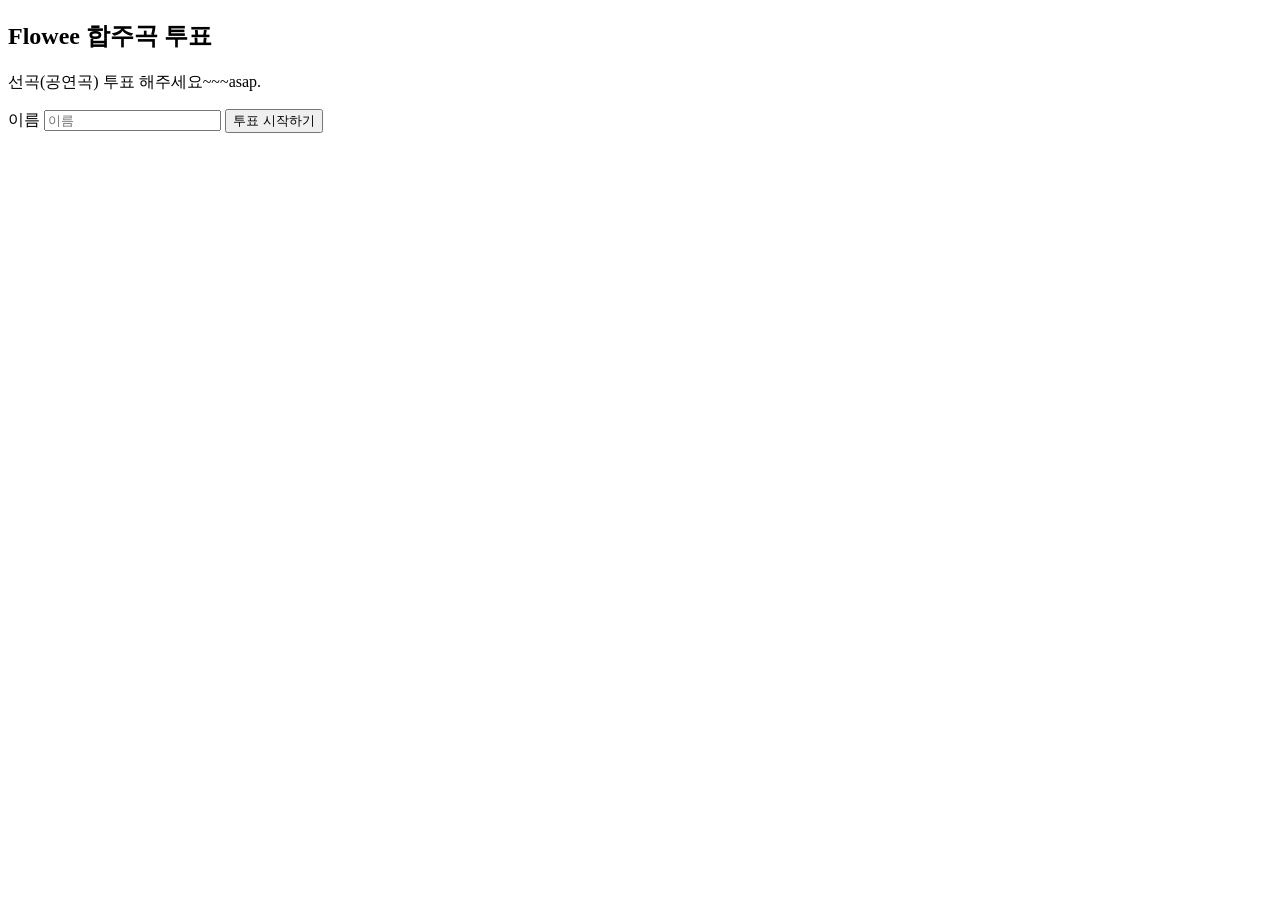
==== src/main/resources/templates/index.html @ d8ee8c3c "Initial deploy-ready commit" ====
<!DOCTYPE html>
<html lang="ko">
<head>
    <meta charset="UTF-8">
    <meta name="viewport" content="width=device-width, initial-scale=1.0">
    <title>합주곡 투표 시작</title>
    <link rel="stylesheet" href="/css/style.css">
</head>
<body>
<main class="container narrow">
    <section class="card hero-card">
        <!-- <p class="badge">Band Vote</p> -->
        <h1>Flowee 합주곡 투표</h1>
        <p class="hero-text">선곡(공연곡) 투표 해주세요~~~asap.</p>

        <form id="startForm" class="stack-form">
            <label for="name">이름</label>
            <input id="name" name="name" type="text" placeholder="이름" maxlength="20" required>
            <button type="submit" class="primary-btn">투표 시작하기</button>
        </form>
    </section>
</main>

<script>
    document.getElementById('startForm').addEventListener('submit', function (event) {
        event.preventDefault();
        const name = document.getElementById('name').value.trim();
        if (!name) {
            alert('이름을 입력해 주세요.');
            return;
        }
        window.location.href = '/vote?name=' + encodeURIComponent(name);
    });

    document.addEventListener('keydown', function (event) {
        const isAdminShortcut = event.ctrlKey
            && event.altKey
            && (event.key === '+' || event.key === '=' || event.code === 'Equal' || event.code === 'NumpadAdd');

        if (isAdminShortcut) {
            event.preventDefault();
            window.location.href = '/admin';
        }
    });
</script>
</body>
</html>
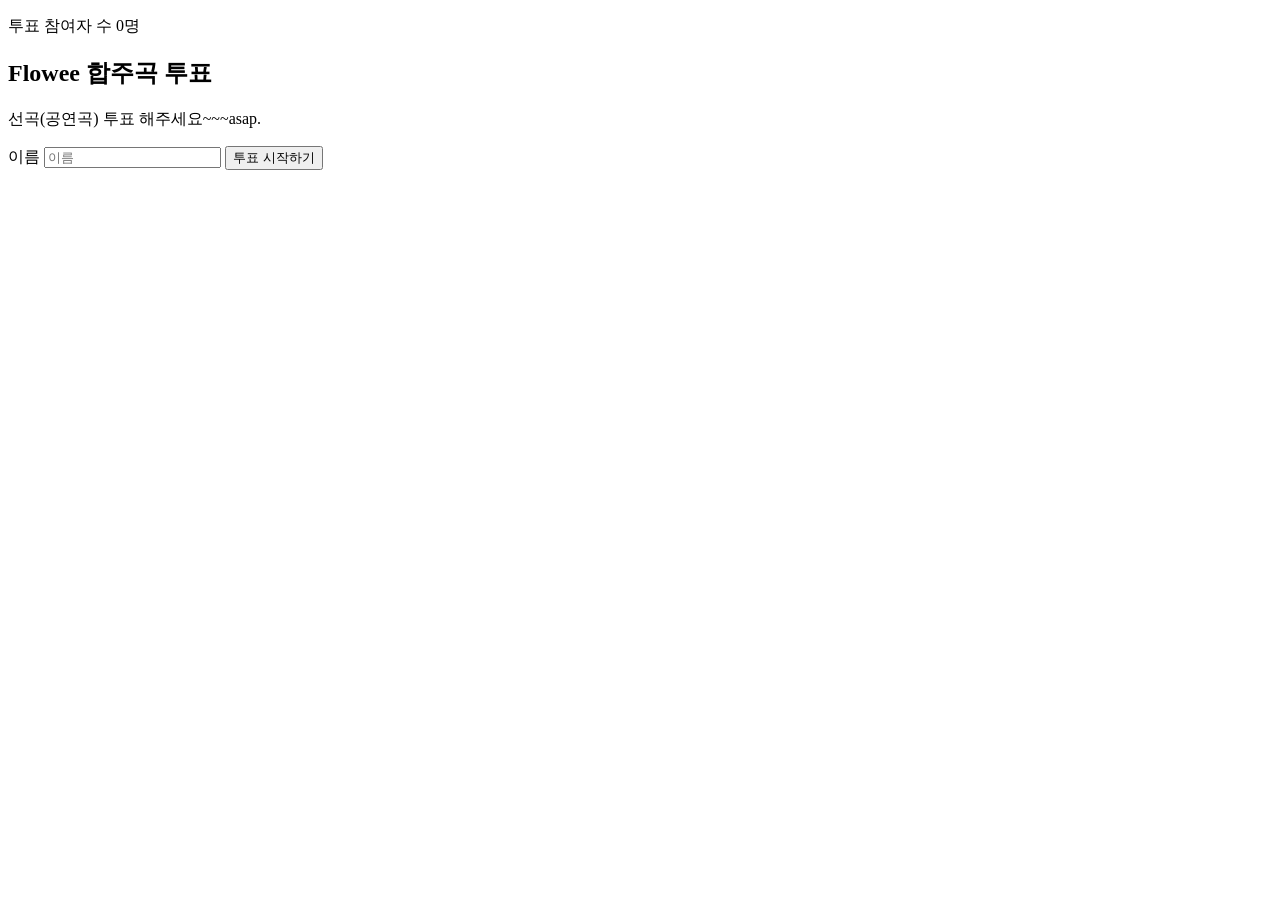
==== commit cdcc7db2: "투표자 수 추가, 엑셀 업로드 로딩 바 추가" ====
--- a/src/main/resources/templates/index.html
+++ b/src/main/resources/templates/index.html
@@ -9,7 +9,7 @@
 <body>
 <main class="container narrow">
     <section class="card hero-card">
-        <!-- <p class="badge">Band Vote</p> -->
+        <p class="badge" th:text="|투표 참여자 수 ${participantCount != null ? participantCount : 0}명|">투표 참여자 수 0명</p>
         <h1>Flowee 합주곡 투표</h1>
         <p class="hero-text">선곡(공연곡) 투표 해주세요~~~asap.</p>
 
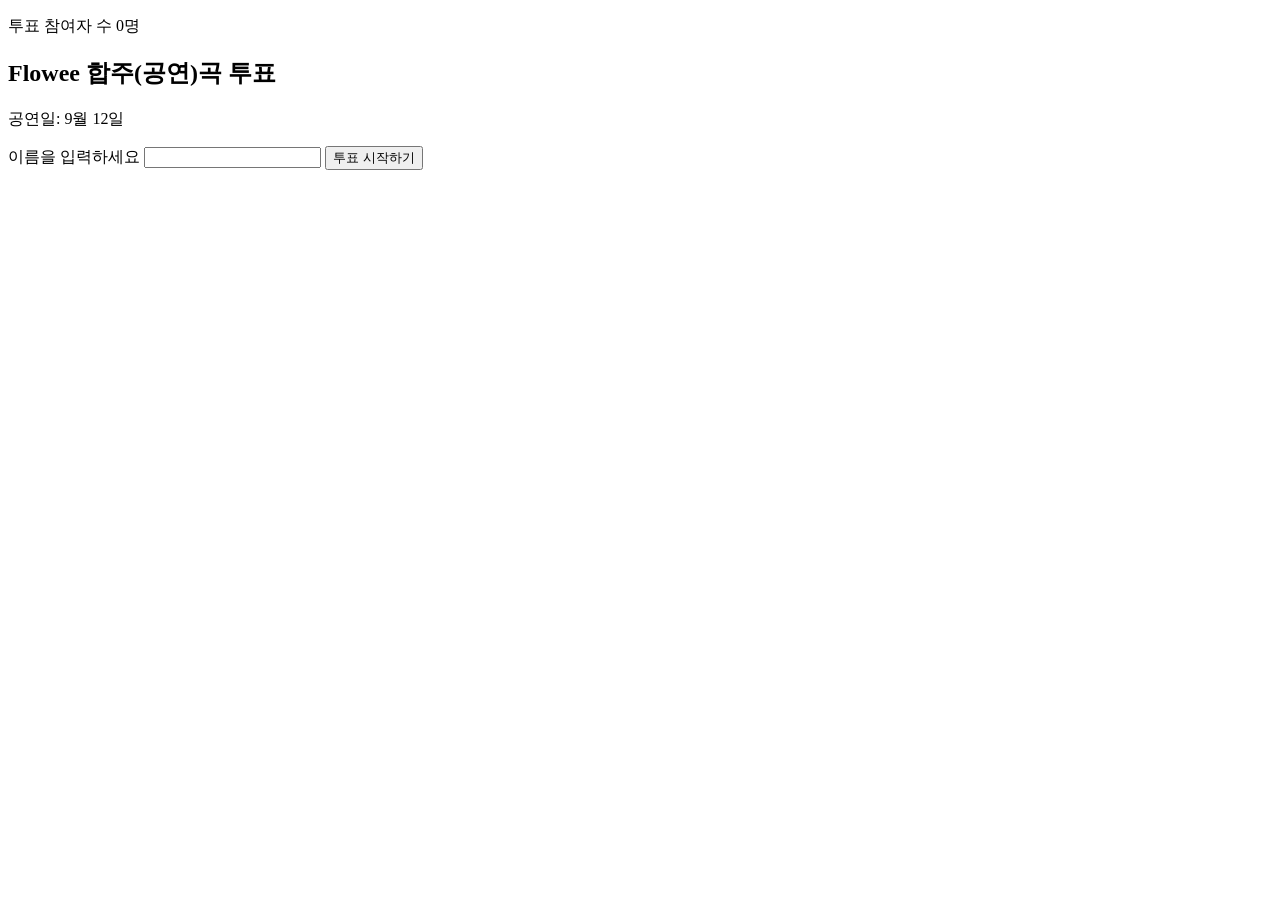
==== commit 7cfd58e2: "ui 수정" ====
--- a/src/main/resources/templates/index.html
+++ b/src/main/resources/templates/index.html
@@ -3,19 +3,18 @@
 <head>
     <meta charset="UTF-8">
     <meta name="viewport" content="width=device-width, initial-scale=1.0">
-    <title>합주곡 투표 시작</title>
+    <title>Flowee 합주곡 투표</title>
     <link rel="stylesheet" href="/css/style.css">
 </head>
 <body>
 <main class="container narrow">
     <section class="card hero-card">
         <p class="badge" th:text="|투표 참여자 수 ${participantCount != null ? participantCount : 0}명|">투표 참여자 수 0명</p>
-        <h1>Flowee 합주곡 투표</h1>
-        <p class="hero-text">선곡(공연곡) 투표 해주세요~~~asap.</p>
-
+        <h1>Flowee 합주(공연)곡 투표</h1>
+        <p class="hero-text">공연일: 9월 12일</p>
         <form id="startForm" class="stack-form">
-            <label for="name">이름</label>
-            <input id="name" name="name" type="text" placeholder="이름" maxlength="20" required>
+            <label for="name">이름을 입력하세요</label>
+            <input id="name" name="name" type="text" maxlength="20" required>
             <button type="submit" class="primary-btn">투표 시작하기</button>
         </form>
     </section>
